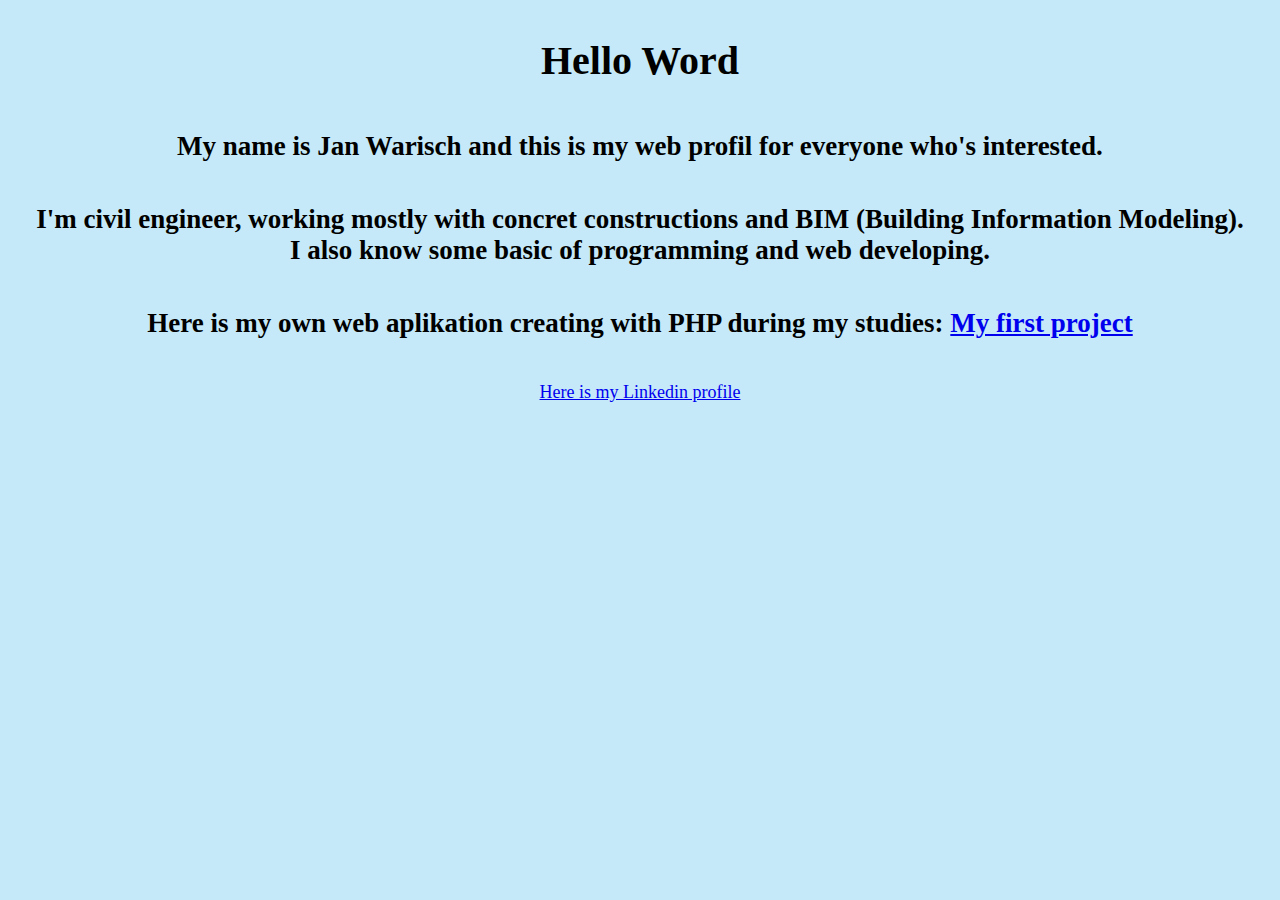
==== index.html @ ebaae089 "correccct" ====
<!DOCTYPE html>
<html>

<head> 
    <meta charset="utf-8" />
    <link href="style_index.css" type="text/css" rel="stylesheet">
    <title>My personal profile</title>
</head>

<body>
    <div class="greetings">
        <h1>Hello Word</h1>
    </div>
    <div class="introduction">
        <h2>My name is Jan Warisch and this is my web profil for everyone who's interested.</h2>
        <h2>I'm civil engineer, working mostly with concret constructions and BIM (Building Information Modeling). I also know some basic of programming and web developing.</h2>
        <h2>Here is my own web aplikation creating with PHP during my studies: <a href="https://onwave.eu/jwarisch/" target="_blank" rel="noopener noreferrer">My first project</a></h2>
        <p><a href="https://www.linkedin.com/in/jan-warisch-589a55180/" target="_blank" rel="noopener noreferrer">Here is my Linkedin profile</a></p>
    </div>
</body>
</html>
---- style_index.css ----
body {
	background-color: rgb(197, 233, 248);
	margin: 0;
	padding: 0;	
}
* {
	box-sizing: border-box;
}
h1, h2, p, ul, ol, li {
	width: auto;
	font-family: Verdana;
	padding: 10px 35px;
	min-width: 400px;

}
.greetings {
    text-align: center;
    font-size: 20px;
}
.introduction {
    text-align: center;
    font-size: 18px;
}
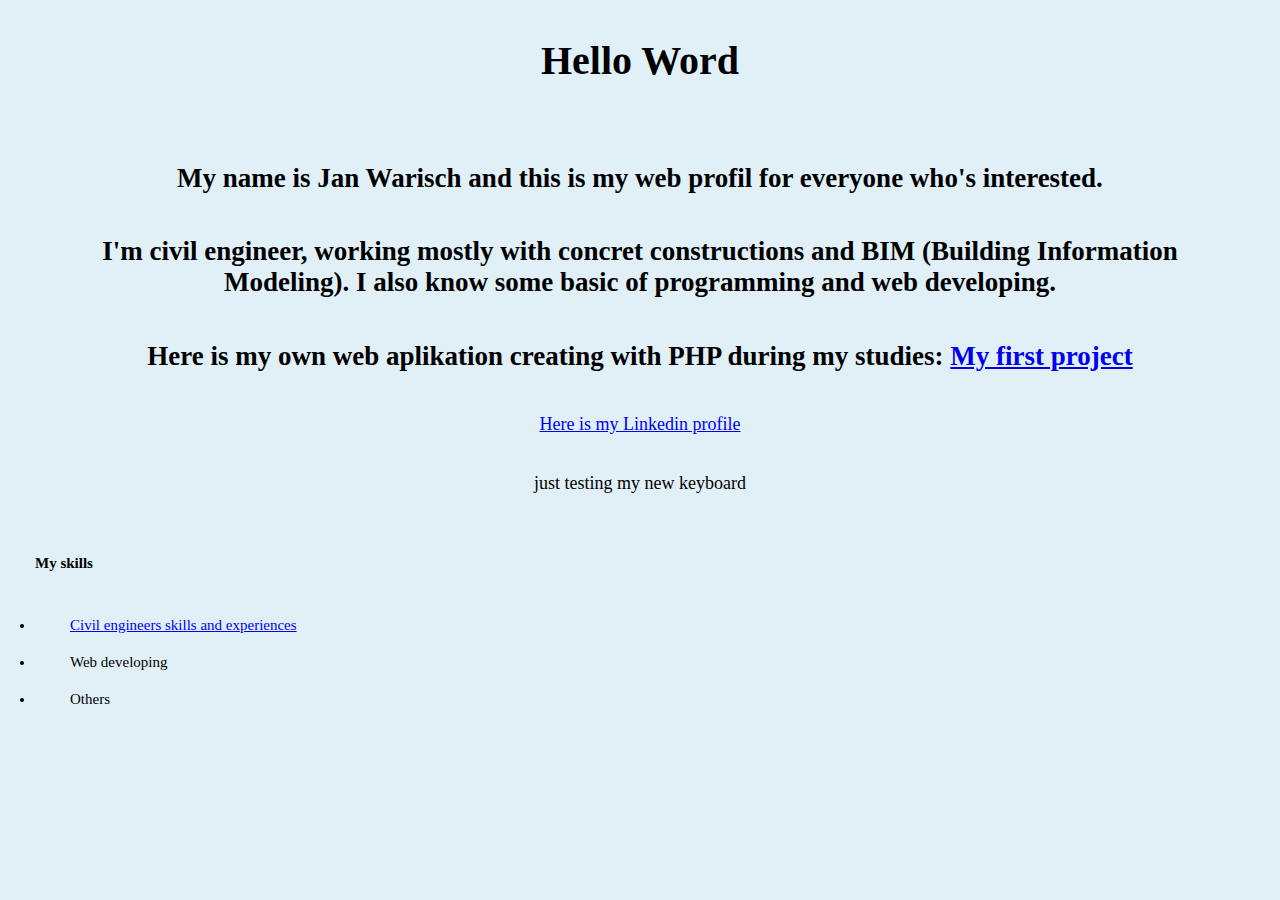
==== commit f4573fb2: "New site" ====
--- a/index.html
+++ b/index.html
@@ -11,11 +11,22 @@
     <div class="greetings">
         <h1>Hello Word</h1>
     </div>
+
     <div class="introduction">
         <h2>My name is Jan Warisch and this is my web profil for everyone who's interested.</h2>
         <h2>I'm civil engineer, working mostly with concret constructions and BIM (Building Information Modeling). I also know some basic of programming and web developing.</h2>
         <h2>Here is my own web aplikation creating with PHP during my studies: <a href="https://onwave.eu/jwarisch/" target="_blank" rel="noopener noreferrer">My first project</a></h2>
         <p><a href="https://www.linkedin.com/in/jan-warisch-589a55180/" target="_blank" rel="noopener noreferrer">Here is my Linkedin profile</a></p>
+        <p>just testing my new keyboard</p>
+    </div>
+
+    <div>
+        <h2 class="head">My skills</h2>
+        <ul class="list_of_skills">
+            <li><a href="./engineers-skills.html">Civil engineers skills and experiences</a></li>
+            <li>Web developing</li>
+            <li>Others</li>
+        </ul>
     </div>
 </body>
 </html>--- a/style_index.css
+++ b/style_index.css
@@ -1,5 +1,5 @@
 body {
-	background-color: rgb(197, 233, 248);
+	background-color: rgb(225, 240, 247);
 	margin: 0;
 	padding: 0;	
 }
@@ -20,4 +20,17 @@
 .introduction {
     text-align: center;
     font-size: 18px;
+	padding: 10px 10px;
+}
+.head {
+    text-align: left;
+    font-size: 15px;
+}
+.list_of_skills {
+    text-align: left;
+    font-size: 15px;
+}
+.my_list_of_skills {
+    text-align: left;
+    font-size: 15px;	
 }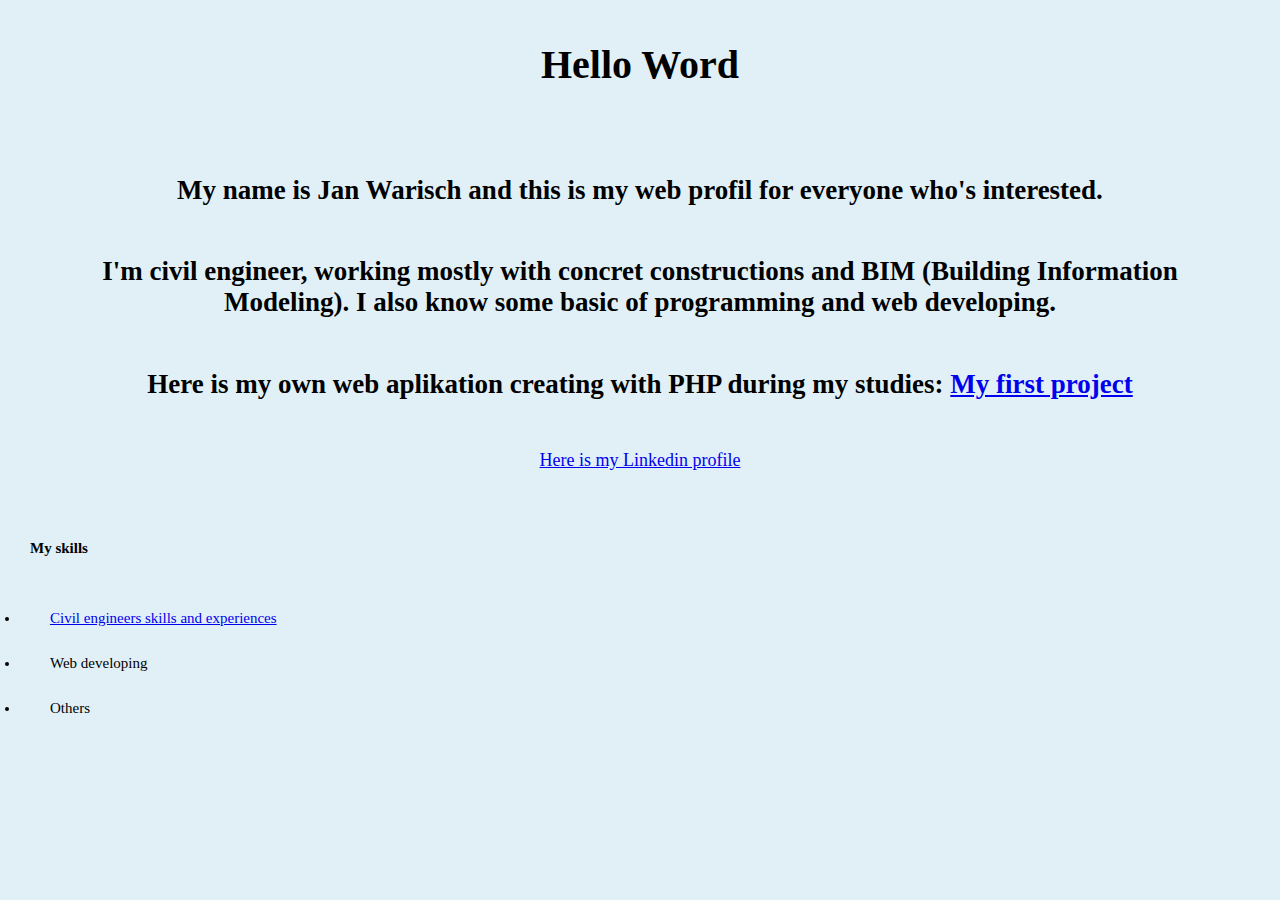
==== commit 98fac658: "chanings" ====
--- a/index.html
+++ b/index.html
@@ -17,7 +17,7 @@
         <h2>I'm civil engineer, working mostly with concret constructions and BIM (Building Information Modeling). I also know some basic of programming and web developing.</h2>
         <h2>Here is my own web aplikation creating with PHP during my studies: <a href="https://onwave.eu/jwarisch/" target="_blank" rel="noopener noreferrer">My first project</a></h2>
         <p><a href="https://www.linkedin.com/in/jan-warisch-589a55180/" target="_blank" rel="noopener noreferrer">Here is my Linkedin profile</a></p>
-        <p>just testing my new keyboard</p>
+
     </div>
 
     <div>
--- a/style_index.css
+++ b/style_index.css
@@ -9,7 +9,7 @@
 h1, h2, p, ul, ol, li {
 	width: auto;
 	font-family: Verdana;
-	padding: 10px 35px;
+	padding: 14px 30px;
 	min-width: 400px;
 
 }
@@ -29,8 +29,5 @@
 .list_of_skills {
     text-align: left;
     font-size: 15px;
-}
-.my_list_of_skills {
-    text-align: left;
-    font-size: 15px;	
+	padding: 10px 20px;
 }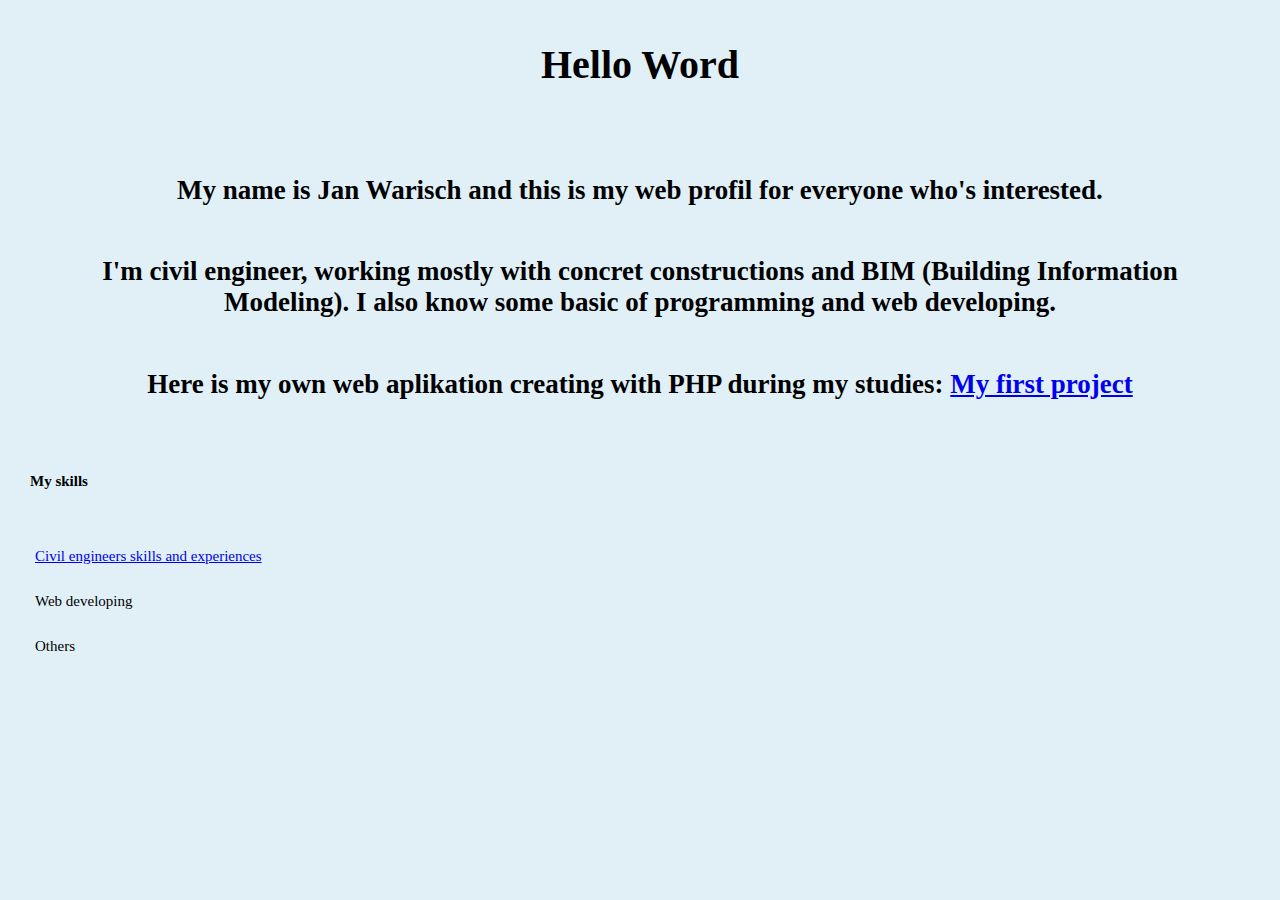
==== commit 67305b5c: "ok" ====
--- a/index.html
+++ b/index.html
@@ -16,8 +16,6 @@
         <h2>My name is Jan Warisch and this is my web profil for everyone who's interested.</h2>
         <h2>I'm civil engineer, working mostly with concret constructions and BIM (Building Information Modeling). I also know some basic of programming and web developing.</h2>
         <h2>Here is my own web aplikation creating with PHP during my studies: <a href="https://onwave.eu/jwarisch/" target="_blank" rel="noopener noreferrer">My first project</a></h2>
-        <p><a href="https://www.linkedin.com/in/jan-warisch-589a55180/" target="_blank" rel="noopener noreferrer">Here is my Linkedin profile</a></p>
-
     </div>
 
     <div>
--- a/style_index.css
+++ b/style_index.css
@@ -29,5 +29,5 @@
 .list_of_skills {
     text-align: left;
     font-size: 15px;
-	padding: 10px 20px;
+	padding: 15px 5px;
 }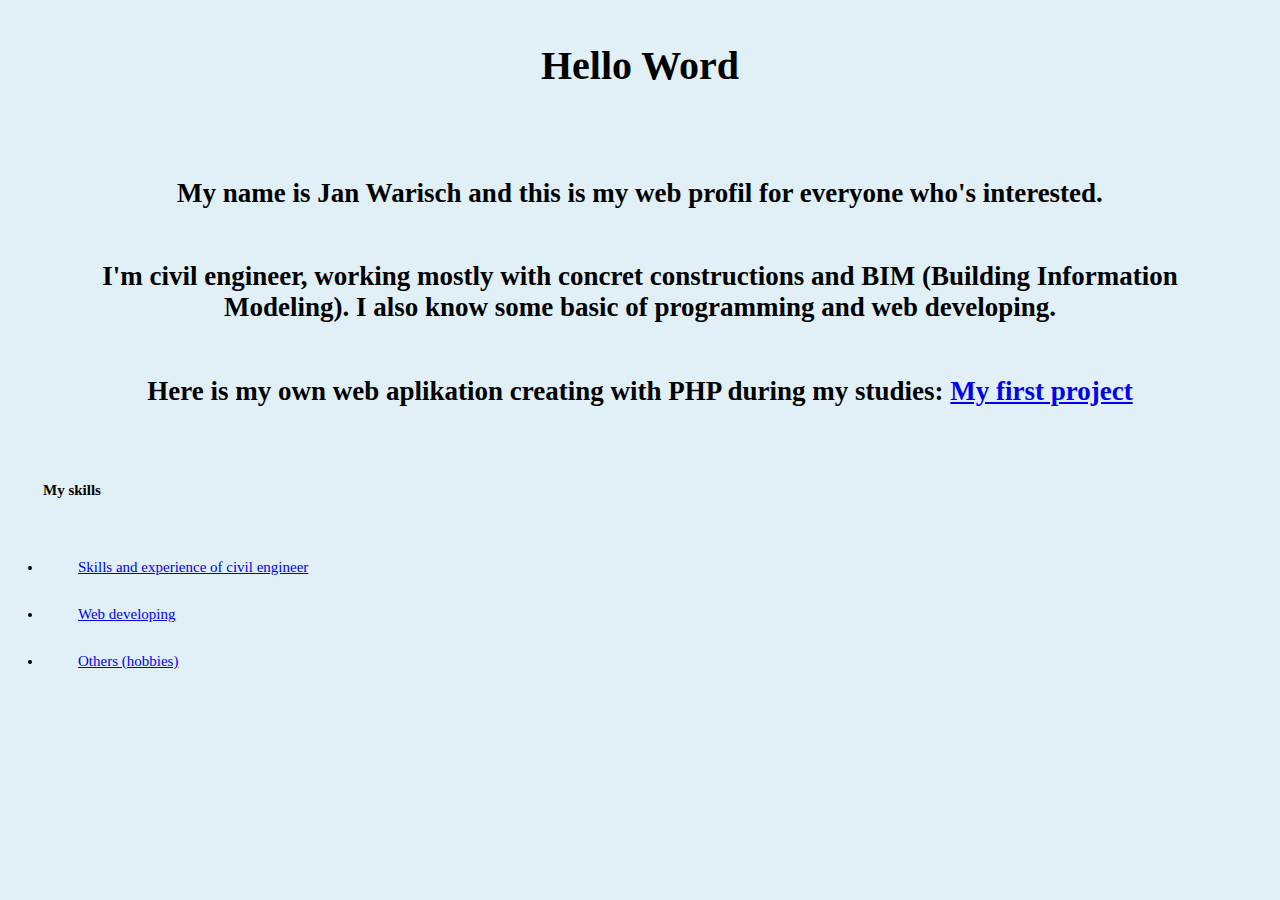
==== commit 3dfb5742: "new sites" ====
--- a/index.html
+++ b/index.html
@@ -21,9 +21,9 @@
     <div>
         <h2 class="head">My skills</h2>
         <ul class="list_of_skills">
-            <li><a href="./engineers-skills.html">Civil engineers skills and experiences</a></li>
-            <li>Web developing</li>
-            <li>Others</li>
+            <li><a href="./engineers-skills.html">Skills and experience of civil engineer</a></li>
+            <li><a href="./programming-skills.html">Web developing</a></li>
+            <li><a href="./hobby.html">Others (hobbies)</a></li>
         </ul>
     </div>
 </body>
--- a/style_index.css
+++ b/style_index.css
@@ -1,7 +1,7 @@
 body {
 	background-color: rgb(225, 240, 247);
-	margin: 0;
-	padding: 0;	
+	margin: 10;
+	padding: 5;	
 }
 * {
 	box-sizing: border-box;
@@ -9,7 +9,7 @@
 h1, h2, p, ul, ol, li {
 	width: auto;
 	font-family: Verdana;
-	padding: 14px 30px;
+	padding: 15px 35px;
 	min-width: 400px;
 
 }
@@ -29,5 +29,5 @@
 .list_of_skills {
     text-align: left;
     font-size: 15px;
-	padding: 15px 5px;
+	min-width: 200px;
 }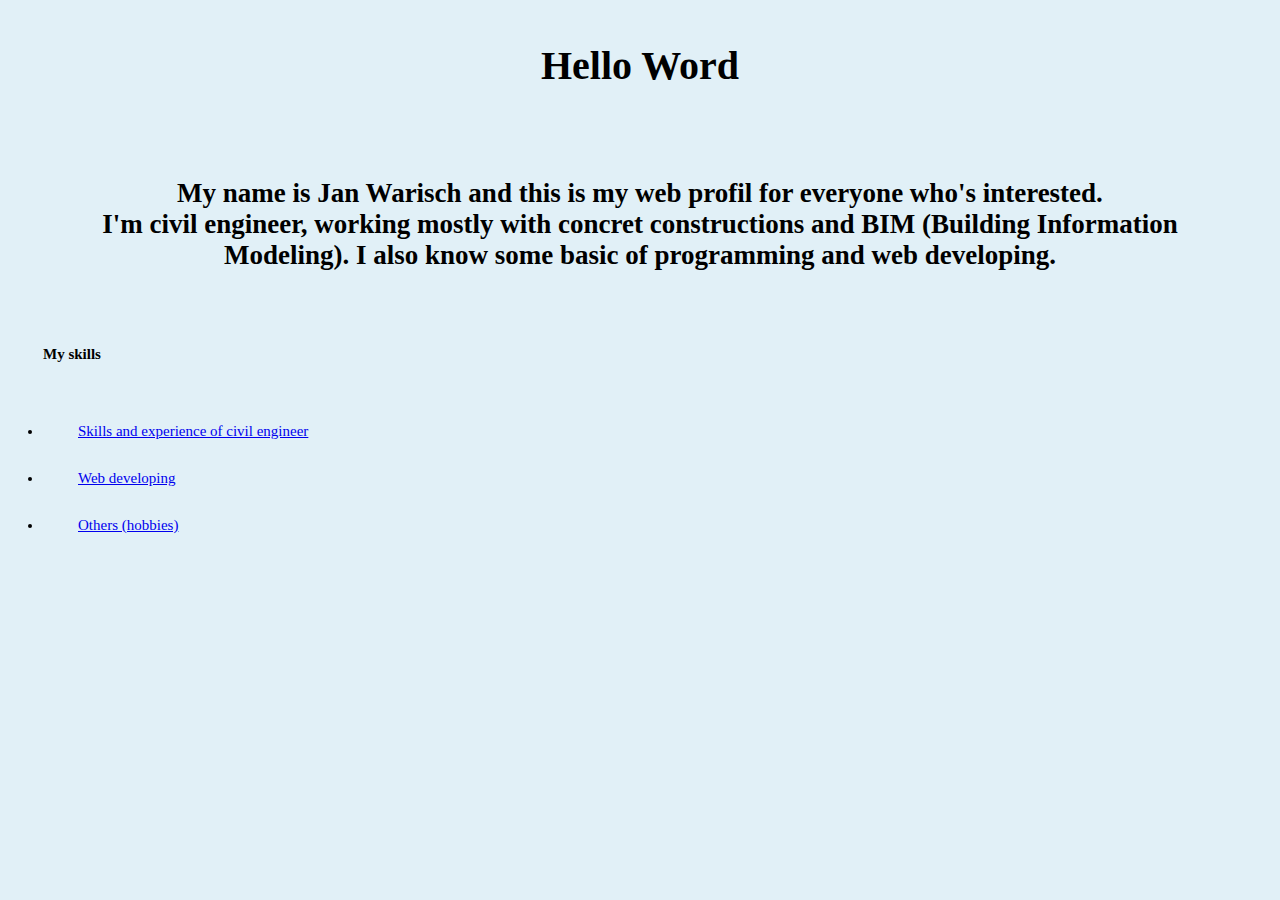
==== commit 3bc072d8: "update" ====
--- a/index.html
+++ b/index.html
@@ -13,9 +13,8 @@
     </div>
 
     <div class="introduction">
-        <h2>My name is Jan Warisch and this is my web profil for everyone who's interested.</h2>
-        <h2>I'm civil engineer, working mostly with concret constructions and BIM (Building Information Modeling). I also know some basic of programming and web developing.</h2>
-        <h2>Here is my own web aplikation creating with PHP during my studies: <a href="https://onwave.eu/jwarisch/" target="_blank" rel="noopener noreferrer">My first project</a></h2>
+        <h2>My name is Jan Warisch and this is my web profil for everyone who's interested. <br>
+            I'm civil engineer, working mostly with concret constructions and BIM (Building Information Modeling). I also know some basic of programming and web developing.</h2>
     </div>
 
     <div>
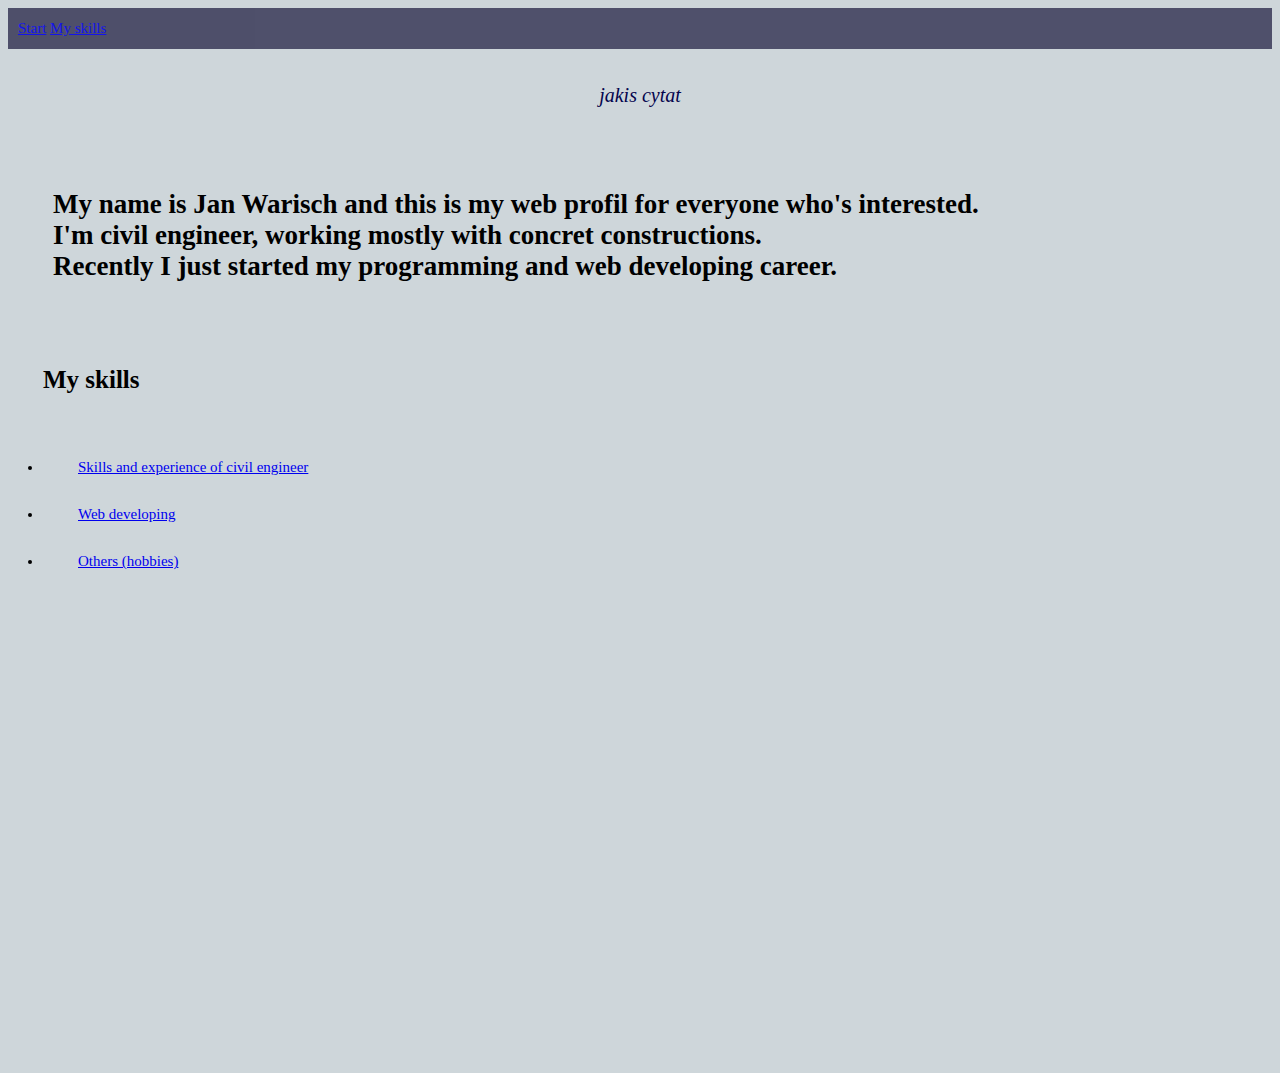
==== commit 66debe59: "picture" ====
--- a/index.html
+++ b/index.html
@@ -8,13 +8,20 @@
 </head>
 
 <body>
-    <div class="greetings">
-        <h1>Hello Word</h1>
+    <div class="navigation">
+        <nav>
+            <a href="#poem">Start</a>
+            <a href=".head">My skills</a>
+        </nav>
+    </div>
+    <div id="poem">
+        <p>jakis cytat</p>
     </div>
 
     <div class="introduction">
         <h2>My name is Jan Warisch and this is my web profil for everyone who's interested. <br>
-            I'm civil engineer, working mostly with concret constructions and BIM (Building Information Modeling). I also know some basic of programming and web developing.</h2>
+            I'm civil engineer, working mostly with concret constructions.<br>
+            Recently I just started my programming and web developing career.</h2>
     </div>
 
     <div>
@@ -25,5 +32,9 @@
             <li><a href="./hobby.html">Others (hobbies)</a></li>
         </ul>
     </div>
+
+    <div class="obraz_koniec">
+
+    </div>
 </body>
 </html>--- a/style_index.css
+++ b/style_index.css
@@ -1,6 +1,6 @@
 body {
-	background-color: rgb(225, 240, 247);
-	margin: 10;
+	background-color: rgb(206, 214, 218);
+	margin: 20;
 	padding: 5;	
 }
 * {
@@ -13,21 +13,38 @@
 	min-width: 400px;
 
 }
-.greetings {
+#poem {
     text-align: center;
     font-size: 20px;
+	font-style: italic;
+	color:  rgb(4, 4, 77);
+}
+.navigation {
+    text-align: left;
+    font-size: 15px;
+	opacity: 90%;
+	width: auto;
+	background-color:  rgb(65, 65, 94);
+	background-size: auto;
+	padding: 12px 10px;
 }
 .introduction {
-    text-align: center;
+    text-align: justify;
     font-size: 18px;
 	padding: 10px 10px;
 }
 .head {
     text-align: left;
-    font-size: 15px;
+    font-size: 25px;
 }
 .list_of_skills {
     text-align: left;
     font-size: 15px;
 	min-width: 200px;
+}
+.obraz_koniec {
+	background-image: url("./IMG_7990.jpg");
+	background-size: cover;
+    background-position: center;
+    height: 450px;
 }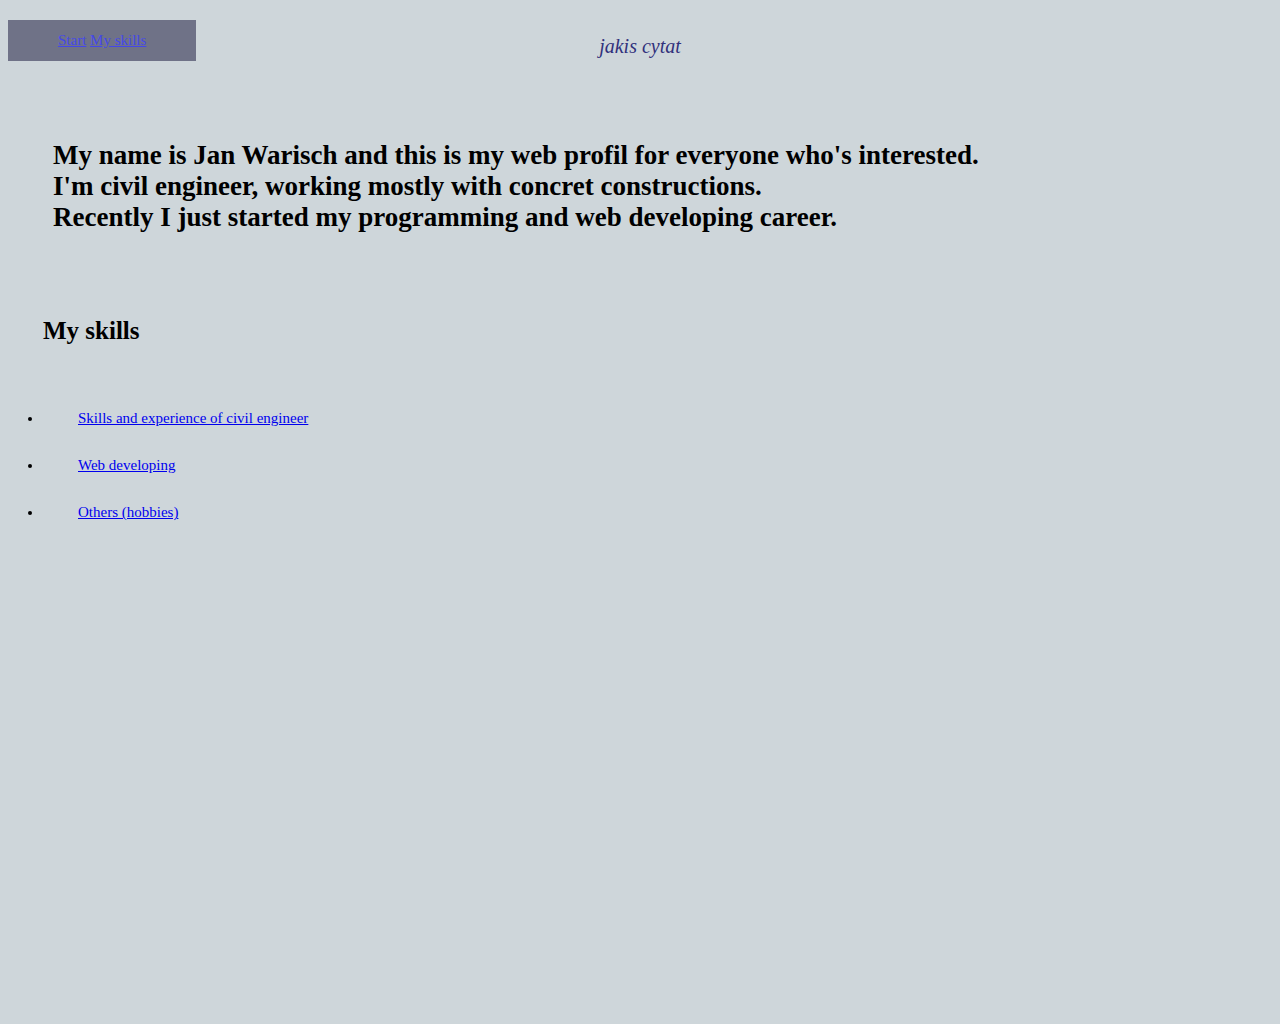
==== commit bfd6661e: "correct1" ====
--- a/index.html
+++ b/index.html
@@ -11,7 +11,7 @@
     <div class="navigation">
         <nav>
             <a href="#poem">Start</a>
-            <a href=".head">My skills</a>
+            <a href="#head">My skills</a>
         </nav>
     </div>
     <div id="poem">
@@ -25,7 +25,7 @@
     </div>
 
     <div>
-        <h2 class="head">My skills</h2>
+        <h2 id="head">My skills</h2>
         <ul class="list_of_skills">
             <li><a href="./engineers-skills.html">Skills and experience of civil engineer</a></li>
             <li><a href="./programming-skills.html">Web developing</a></li>
--- a/style_index.css
+++ b/style_index.css
@@ -17,23 +17,24 @@
     text-align: center;
     font-size: 20px;
 	font-style: italic;
-	color:  rgb(4, 4, 77);
+	color:  rgb(49, 49, 124);
 }
 .navigation {
     text-align: left;
     font-size: 15px;
-	opacity: 90%;
+	opacity: 67%;
 	width: auto;
+	position: fixed;
 	background-color:  rgb(65, 65, 94);
 	background-size: auto;
-	padding: 12px 10px;
+	padding: 12px 50px;
 }
 .introduction {
     text-align: justify;
     font-size: 18px;
 	padding: 10px 10px;
 }
-.head {
+#head {
     text-align: left;
     font-size: 25px;
 }
